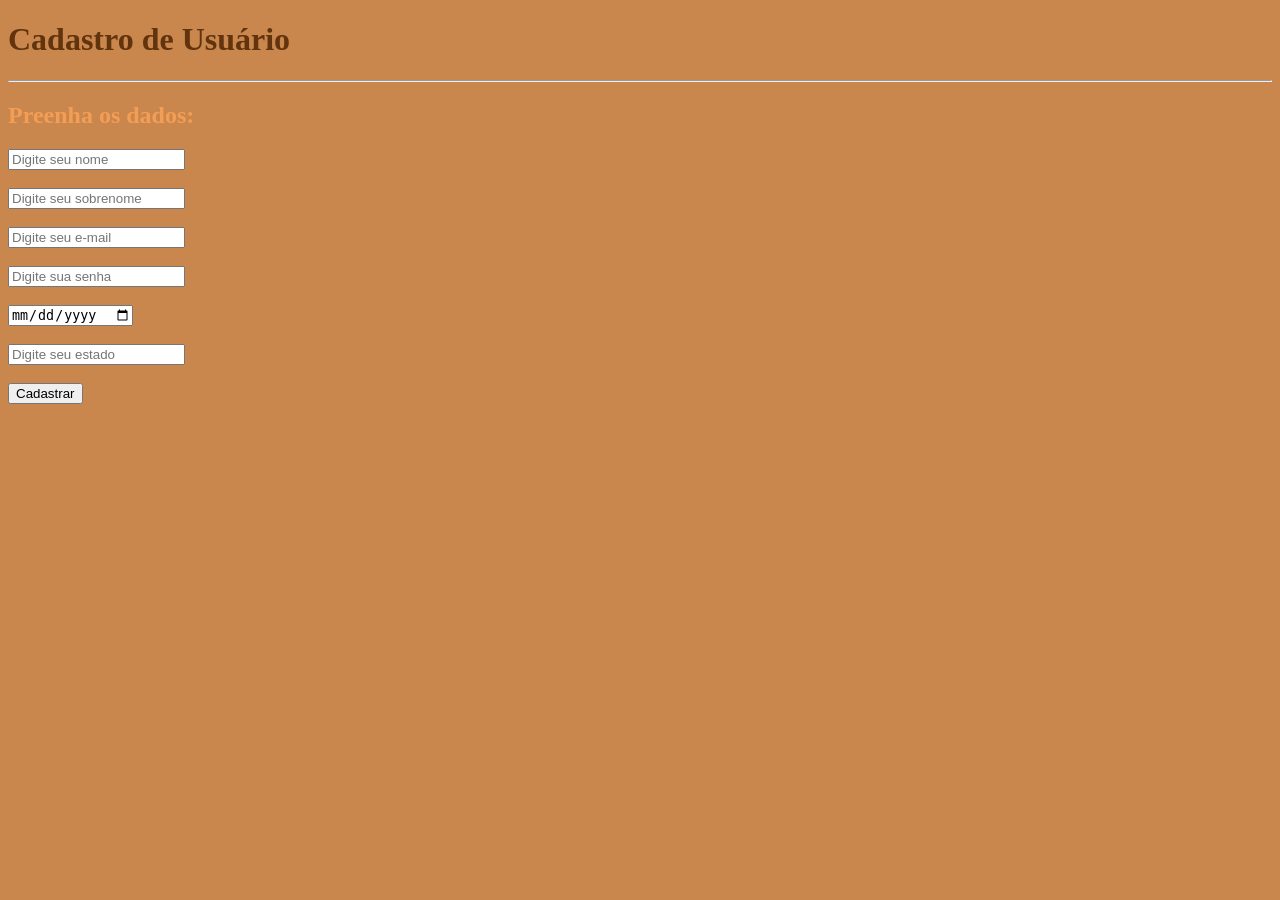
==== Aula02/index.html @ ffffccdc "atividade 2" ====
<!DOCTYPE html>
<html lang="pt-br">
<head>
    <meta charset="UTF-8">
    <meta name="viewport" content="width=device-width, initial-scale=1.0">
    <title>Cadastro</title>
    <link rel="stylesheet" href="CSS/style.css"
</head>
<body>
    <h1>Cadastro de Usuário</h1>
    <hr>
    <h2>Preenha os dados: </h2>
    <form action="#" method = "post">
    <input type ="text" name = "nome" placeholder = "Digite seu nome"><br><br>  
    <input type = "text" name = "sobrenome"placeholder = "Digite seu sobrenome"><br><br>
    <input type ="email" name = "email" placeholder = "Digite seu e-mail"><br><br>
    <input type = "password" name = "senha" placeholder = "Digite sua senha"><br><br>
    <input type = "date" name="datacadastro" placeholder = "Digite a data de hoje"><br><br>
    <input type = "text" name = "estado" placeholder = "Digite seu estado"> <br><br>
        <input type = "submit" value = "Cadastrar">
    </form>
</body>
</html>
---- Aula02/CSS/style.css ----
body
{
    background-color:rgb(201, 135, 77);
    h1
    {
        color: rgb(97, 52, 13);
    }
    h2
    {
        color: rgb(243, 158, 84);
    }
}
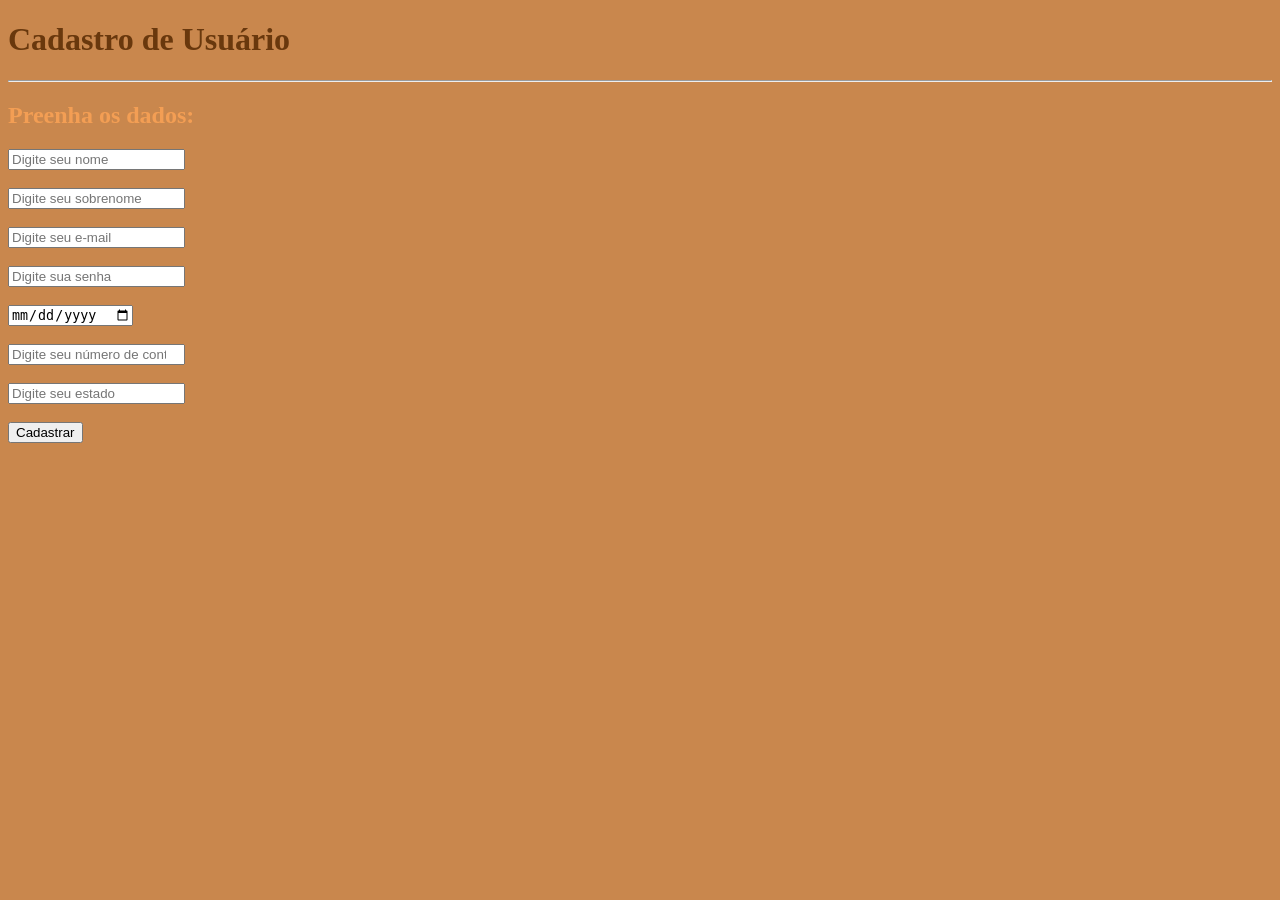
==== commit f8addbab: "atividade 2 26/06" ====
--- a/Aula02/index.html
+++ b/Aula02/index.html
@@ -5,7 +5,7 @@
     <meta name="viewport" content="width=device-width, initial-scale=1.0">
     <title>Cadastro</title>
     <link rel="stylesheet" href="CSS/style.css"
-</head>
+<\head>
 <body>
     <h1>Cadastro de Usuário</h1>
     <hr>
@@ -16,8 +16,10 @@
     <input type ="email" name = "email" placeholder = "Digite seu e-mail"><br><br>
     <input type = "password" name = "senha" placeholder = "Digite sua senha"><br><br>
     <input type = "date" name="datacadastro" placeholder = "Digite a data de hoje"><br><br>
+    <input type = "number" name = "fone" placeholder = "Digite seu número de contato"><br><br>
     <input type = "text" name = "estado" placeholder = "Digite seu estado"> <br><br>
         <input type = "submit" value = "Cadastrar">
+
     </form>
 </body>
 </html>
--- a/Aula02/CSS/style.css
+++ b/Aula02/CSS/style.css
@@ -3,7 +3,7 @@
     background-color:rgb(201, 135, 77);
     h1
     {
-        color: rgb(97, 52, 13);
+        color: rgb(105, 56, 13);
     }
     h2
     {
